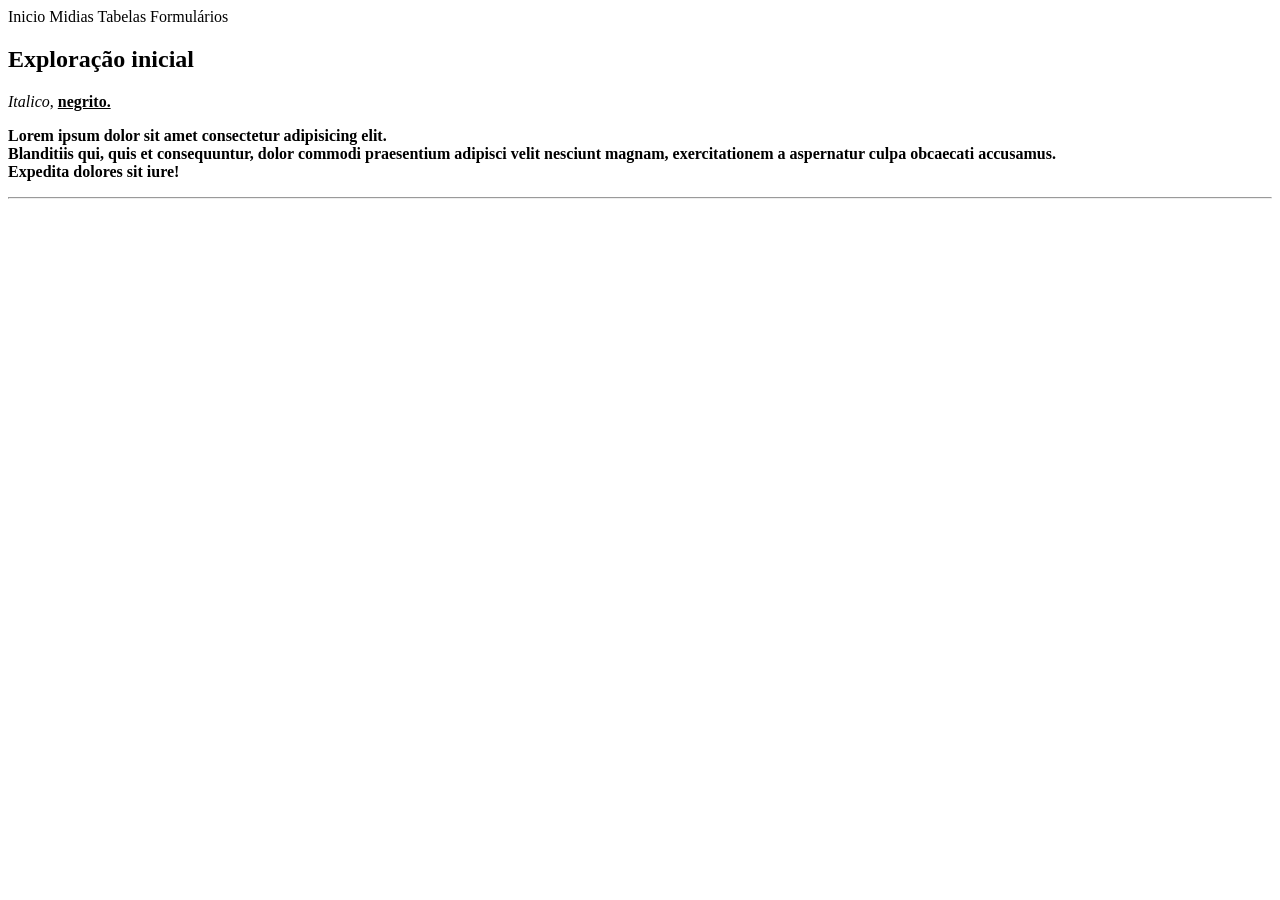
==== WebServer/Apache24/htdocs/atividade-02/exploracao_completa.html @ 37cd71e4 "29/04\26" ====
<!DOCTYPE html>
<html lang="pt-br">

<head>
    <meta charset="UTF-8">
    <meta name="viewport" content="width=device-width, initial-scale=1.0">
    <title>Exploração Completa</title>
</head>

<body>
    <header>
        <nav>
            Inicio
            Midias
            Tabelas
            Formulários
            <h1>Exploração inicial </h1>
        </nav>
    </header>

    <p><i>Italico</i>, <b><u>negrito.</b></u></b></p>
    <p><strong>Lorem ipsum dolor sit amet consectetur adipisicing elit. 
        <br>Blanditiis qui, quis et consequuntur, dolor commodi praesentium adipisci velit nesciunt magnam,
         exercitationem a aspernatur culpa obcaecati accusamus. <br>Expedita dolores sit iure!</strong></p>
    <hr>

</body>

</html>
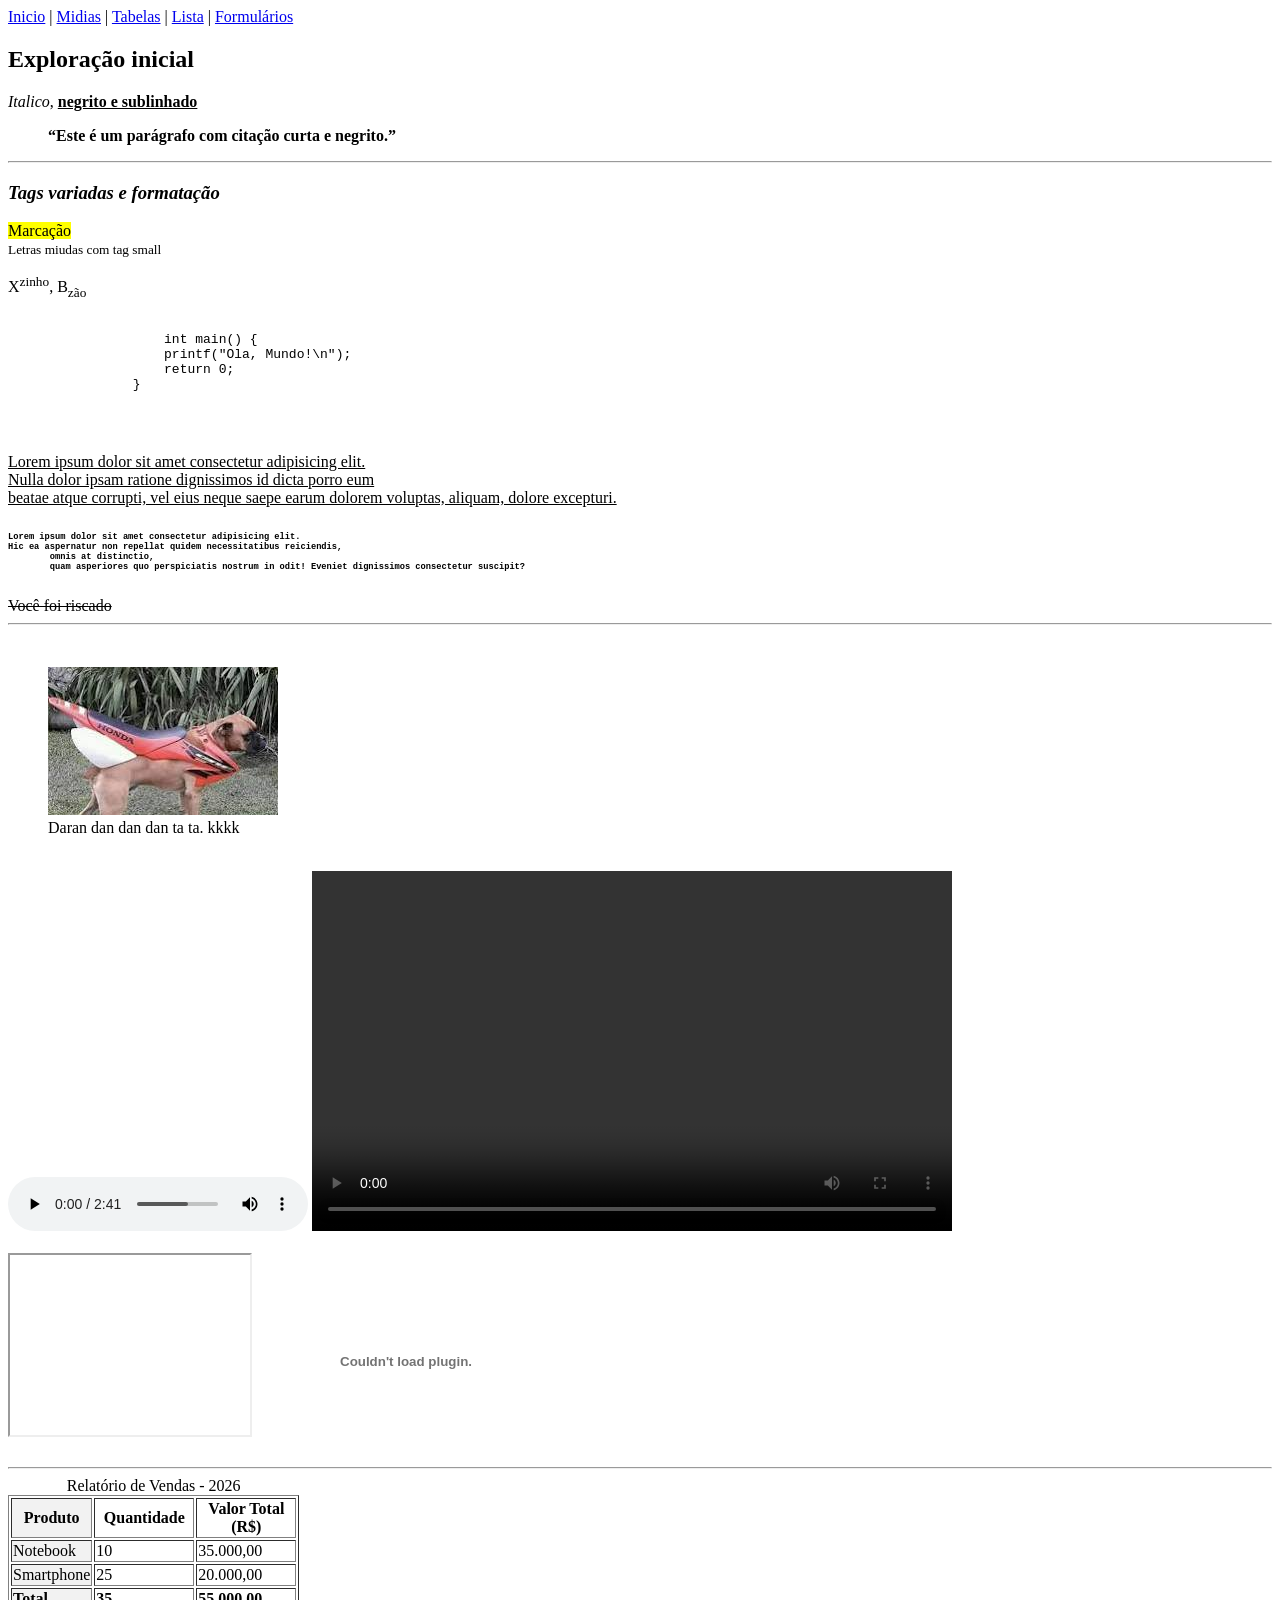
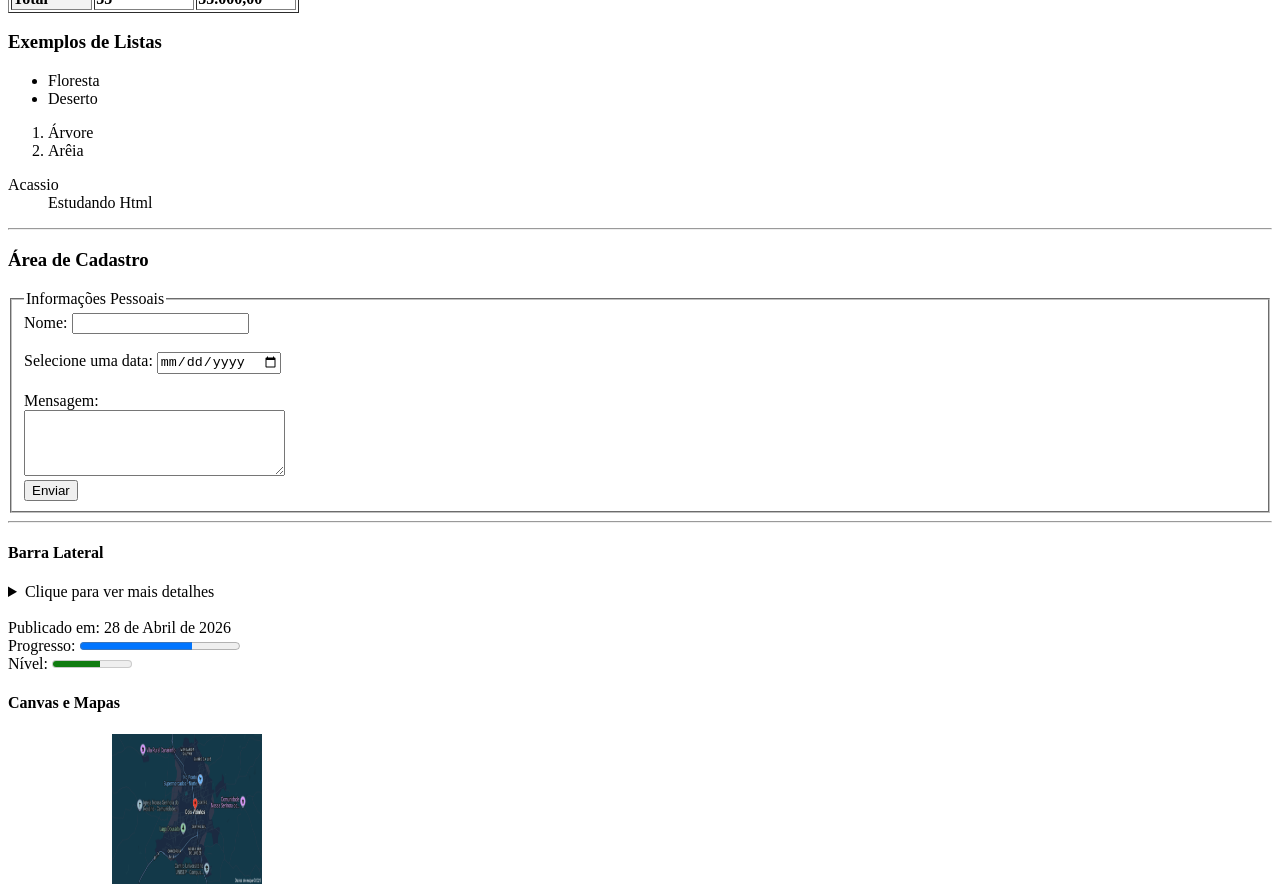
==== commit a266c2b3: "29/04\26.01" ====
--- a/WebServer/Apache24/htdocs/atividade-02/exploracao_completa.html
+++ b/WebServer/Apache24/htdocs/atividade-02/exploracao_completa.html
@@ -10,19 +10,191 @@
 <body>
     <header>
         <nav>
-            Inicio
-            Midias
-            Tabelas
-            Formulários
+            <a href="#inicio">Inicio</a> |
+            <a href="#midias">Midias</a> |
+            <a href="#tabelas">Tabelas</a> |
+            <a href="#lista">Lista</a> |
+            <a href="#formulario">Formulários</a>
             <h1>Exploração inicial </h1>
         </nav>
     </header>
-
-    <p><i>Italico</i>, <b><u>negrito.</b></u></b></p>
-    <p><strong>Lorem ipsum dolor sit amet consectetur adipisicing elit. 
-        <br>Blanditiis qui, quis et consequuntur, dolor commodi praesentium adipisci velit nesciunt magnam,
-         exercitationem a aspernatur culpa obcaecati accusamus. <br>Expedita dolores sit iure!</strong></p>
-    <hr>
+    <main id="inicio">
+
+        <p><i>Italico</i>, <b><u>negrito e sublinhado</u></b></p>
+        <blockquote>
+            <p><strong><q>Este é um parágrafo com citação curta e negrito.</q></strong></p>
+        </blockquote>
+
+        <hr>
+
+        <section>
+            <H3><em>Tags variadas e formatação</em></H3>
+            <mark>Marcação</mark><br>
+            <small>Letras miudas com tag small</small><br>
+            <p>X<sup>zinho</sup>, B<sub>zão</sub></p>
+
+
+            <pre>
+                <code>
+                    int main() {
+                    printf("Ola, Mundo!\n");
+                    return 0;
+                }
+                </code>
+                
+            </pre>
+
+            <p>
+                <ins>Lorem ipsum dolor sit amet consectetur adipisicing elit. <br>
+                    Nulla dolor ipsam ratione dignissimos id dicta porro eum <br> beatae atque corrupti,
+                    vel eius neque saepe earum dolorem voluptas, aliquam, dolore excepturi.
+                </ins>
+            </p>
+            <h6>
+                <pre>Lorem ipsum dolor sit amet consectetur adipisicing elit. <br>Hic ea aspernatur non repellat quidem necessitatibus reiciendis,
+        omnis at distinctio, 
+        quam asperiores quo perspiciatis nostrum in odit! Eveniet dignissimos consectetur suscipit?</pre>
+            </h6>
+            <del>Você foi riscado</del>
+        </section>
+        <hr>
+        <section id="midias"><br>
+            <div class="imagem">
+                <figure>
+                    <img src="imagensREV/CRFao.jpg" alt="">
+                    <figcaption>Daran dan dan dan ta ta. kkkk</figcaption><br>
+                </figure>
+                <audio controls>
+                    <source src="midias/musicaREV.mpeg" type="audio/mpeg">
+                </audio>
+                <video width="640" height="360" controls>
+                    <source src="midias/videoREV.mp4" type="video/mp4">
+
+                </video><br><br>
+                <iframe src="https://g1.globo.com/" width="240" height="180" title="G1 Noticias">
+                </iframe>
+                <embed src="midias/O Monge e o Executivo.pdf">
+
+
+            </div>
+        </section>
+        <br>
+        <hr>
+        <section id="tabelas">
+            <table>
+                <table border="1">
+                    <caption>Relatório de Vendas - 2026</caption>
+
+                    <colgroup>
+                        <col style="background-color: #f2f2f2;">
+                        <col style="background-color: #ffffff; width: 100px;">
+                        <col style="background-color: #ffffff; width: 100px;">
+                    </colgroup>
+
+                    <thead>
+                        <tr>
+                            <th>Produto</th>
+                            <th>Quantidade</th>
+                            <th>Valor Total (R$)</th>
+                        </tr>
+                    </thead>
+
+                    <tbody>
+                        <tr>
+                            <td>Notebook</td>
+                            <td>10</td>
+                            <td>35.000,00</td>
+                        </tr>
+                        <tr>
+                            <td>Smartphone</td>
+                            <td>25</td>
+                            <td>20.000,00</td>
+                        </tr>
+                    </tbody>
+
+                    <tfoot>
+                        <tr>
+                            <td><strong>Total</strong></td>
+                            <td><strong>35</strong></td>
+                            <td><strong>55.000,00</strong></td>
+                        </tr>
+                    </tfoot>
+                </table>
+
+            </table>
+
+        </section>
+        <section id="listas">
+            <h3>Exemplos de Listas</h3>
+            <ul>
+                <li>Floresta</li>
+                <li>Deserto</li>
+            </ul>
+            <ol>
+                <li>Árvore</li>
+                <li>Arêia</li>
+            </ol>
+            <dl>
+                <dt>Acassio</dt>
+                <dd>Estudando Html</dd>
+            </dl>
+        </section>
+
+        <hr>
+        <section id="formulario">
+            <h3>Área de Cadastro</h3>
+            <form action="#" method="post">
+                <fieldset>
+                    <legend>Informações Pessoais</legend>
+                    <label for="nome">Nome:</label>
+                    <input type="text" id="nome" name="nome" list="sugestoes">
+                    <datalist id="sugestoes">
+                        <option value="Acassio">
+                        <option value="Marcos">
+                    </datalist>
+                    <br><br>
+
+                    <label for="data">Selecione uma data:</label>
+                    <input type="date" id="data" name="data">
+
+                    <br><br>
+
+                    <label>Mensagem:</label><br>
+                    <textarea name="msg" rows="4" cols="30"></textarea><br>
+
+                    <button type="submit">Enviar</button>
+                    <output name="resultado"></output>
+                </fieldset>
+            </form>
+        </section>
+
+        <hr>
+        <aside>
+            <h4>Barra Lateral</h4>
+            <details>
+                <summary>Clique para ver mais detalhes</summary>
+                <p>Conteúdo oculto revelado!</p>
+            </details>
+            <br>
+            <time datetime="28-04-2026">Publicado em: 28 de Abril de 2026</time><br>
+            Progresso: <progress value="70" max="100"></progress><br>
+            Nível: <meter value="0.6">60%</meter>
+        </aside>
+
+        <section>
+            <h4>Canvas e Mapas</h4>
+            <canvas id="meuCanvas" width="100" height="50" border="1">Seu navegador não suporta canvas.</canvas>
+            
+            <img src="imagensREV/mapa.png"width="150px" height="150px">
+           
+            <map name="mapa-exemplo">
+                <area shape="rect" coords="0,0,50,50" href="https://google.com" alt="Google">
+            </map>
+            <template id="meuTemplate">
+                <p>Este conteúdo é do template!</p>
+            </template>
+        </section>
+    </main>
 
 </body>
 
